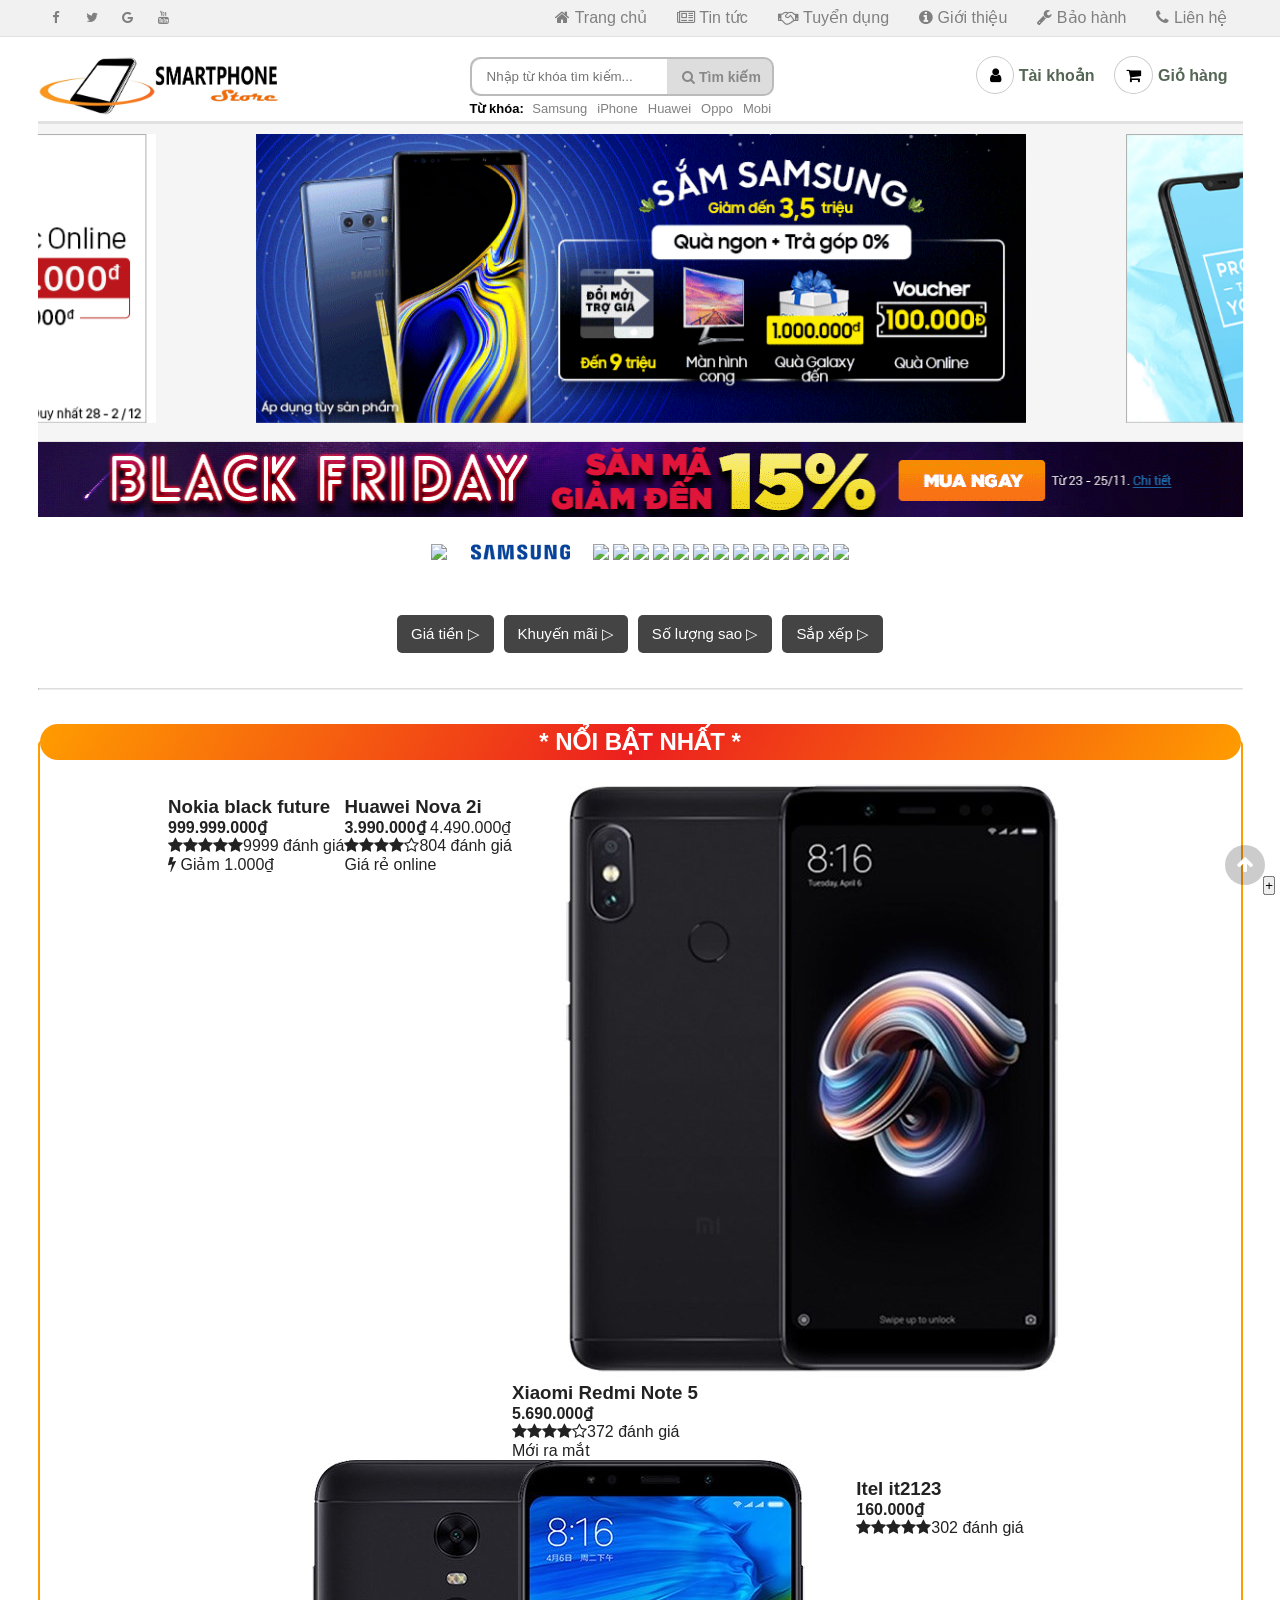
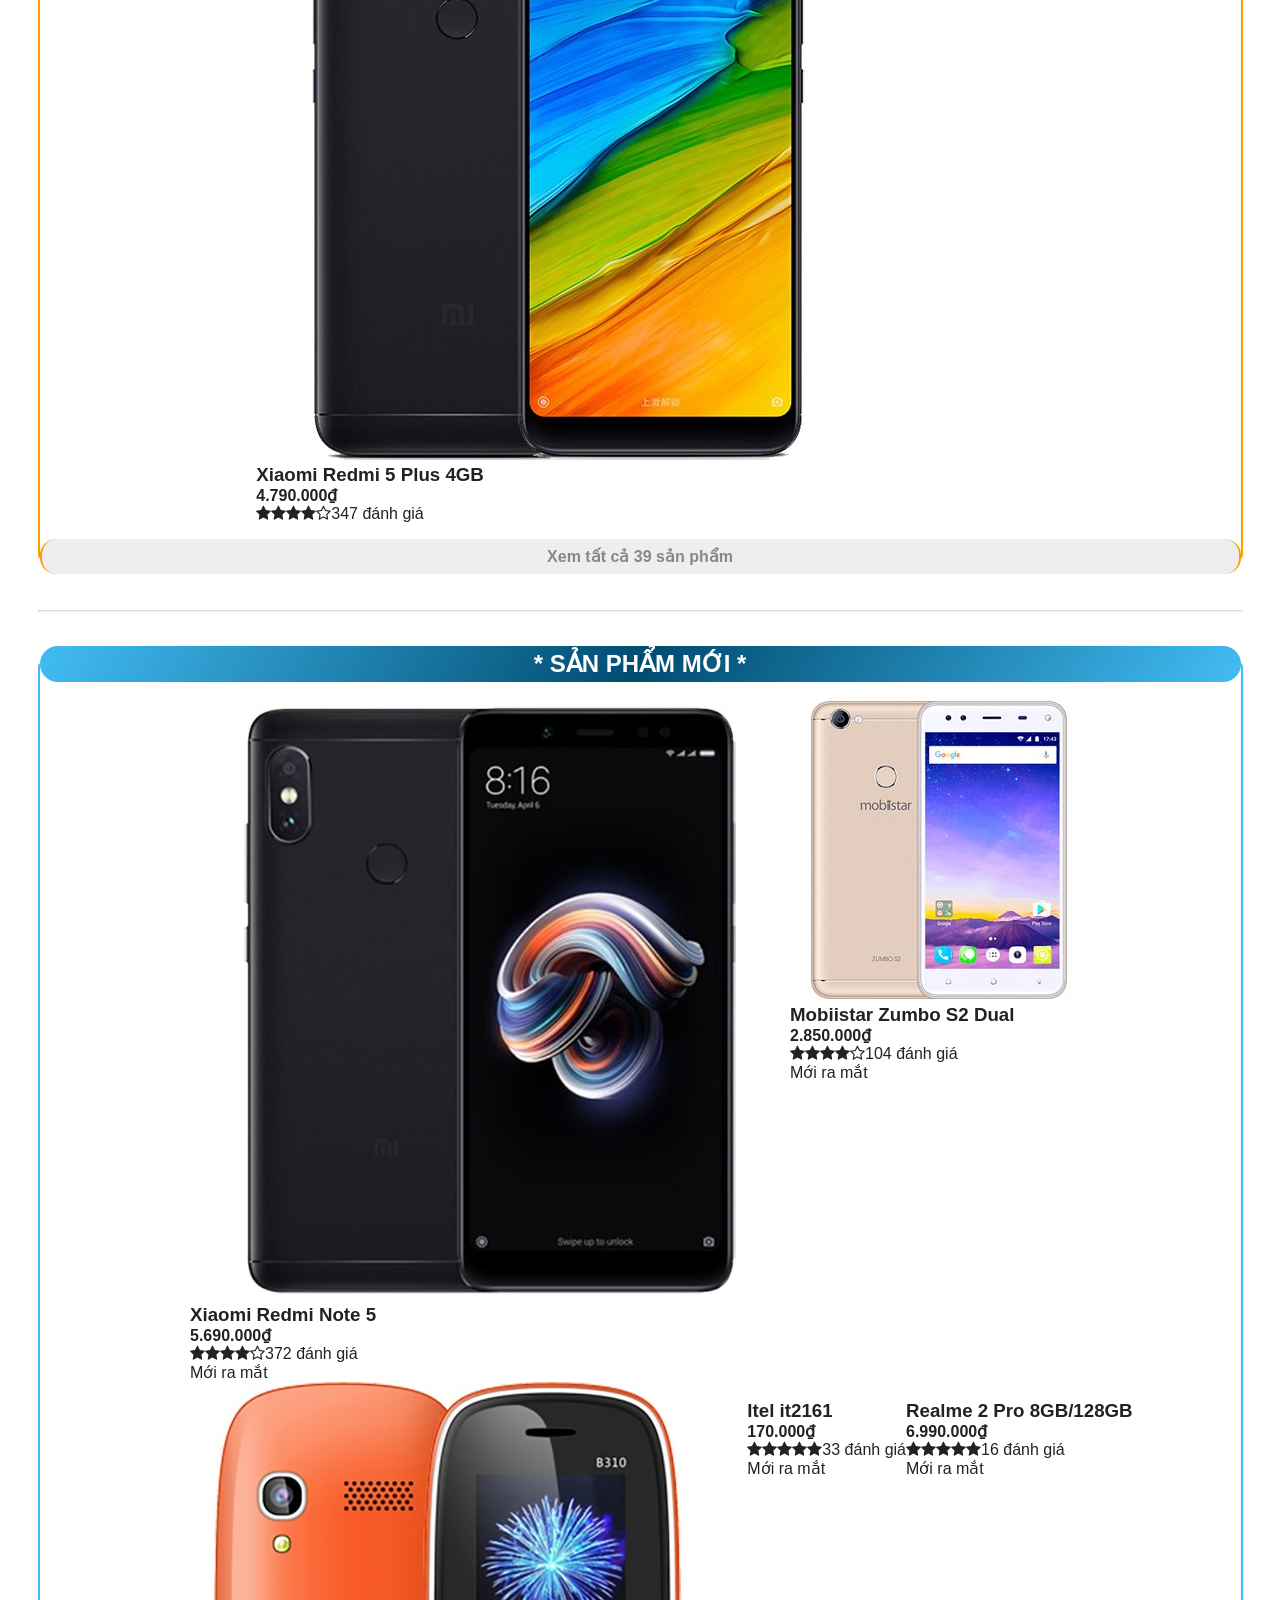
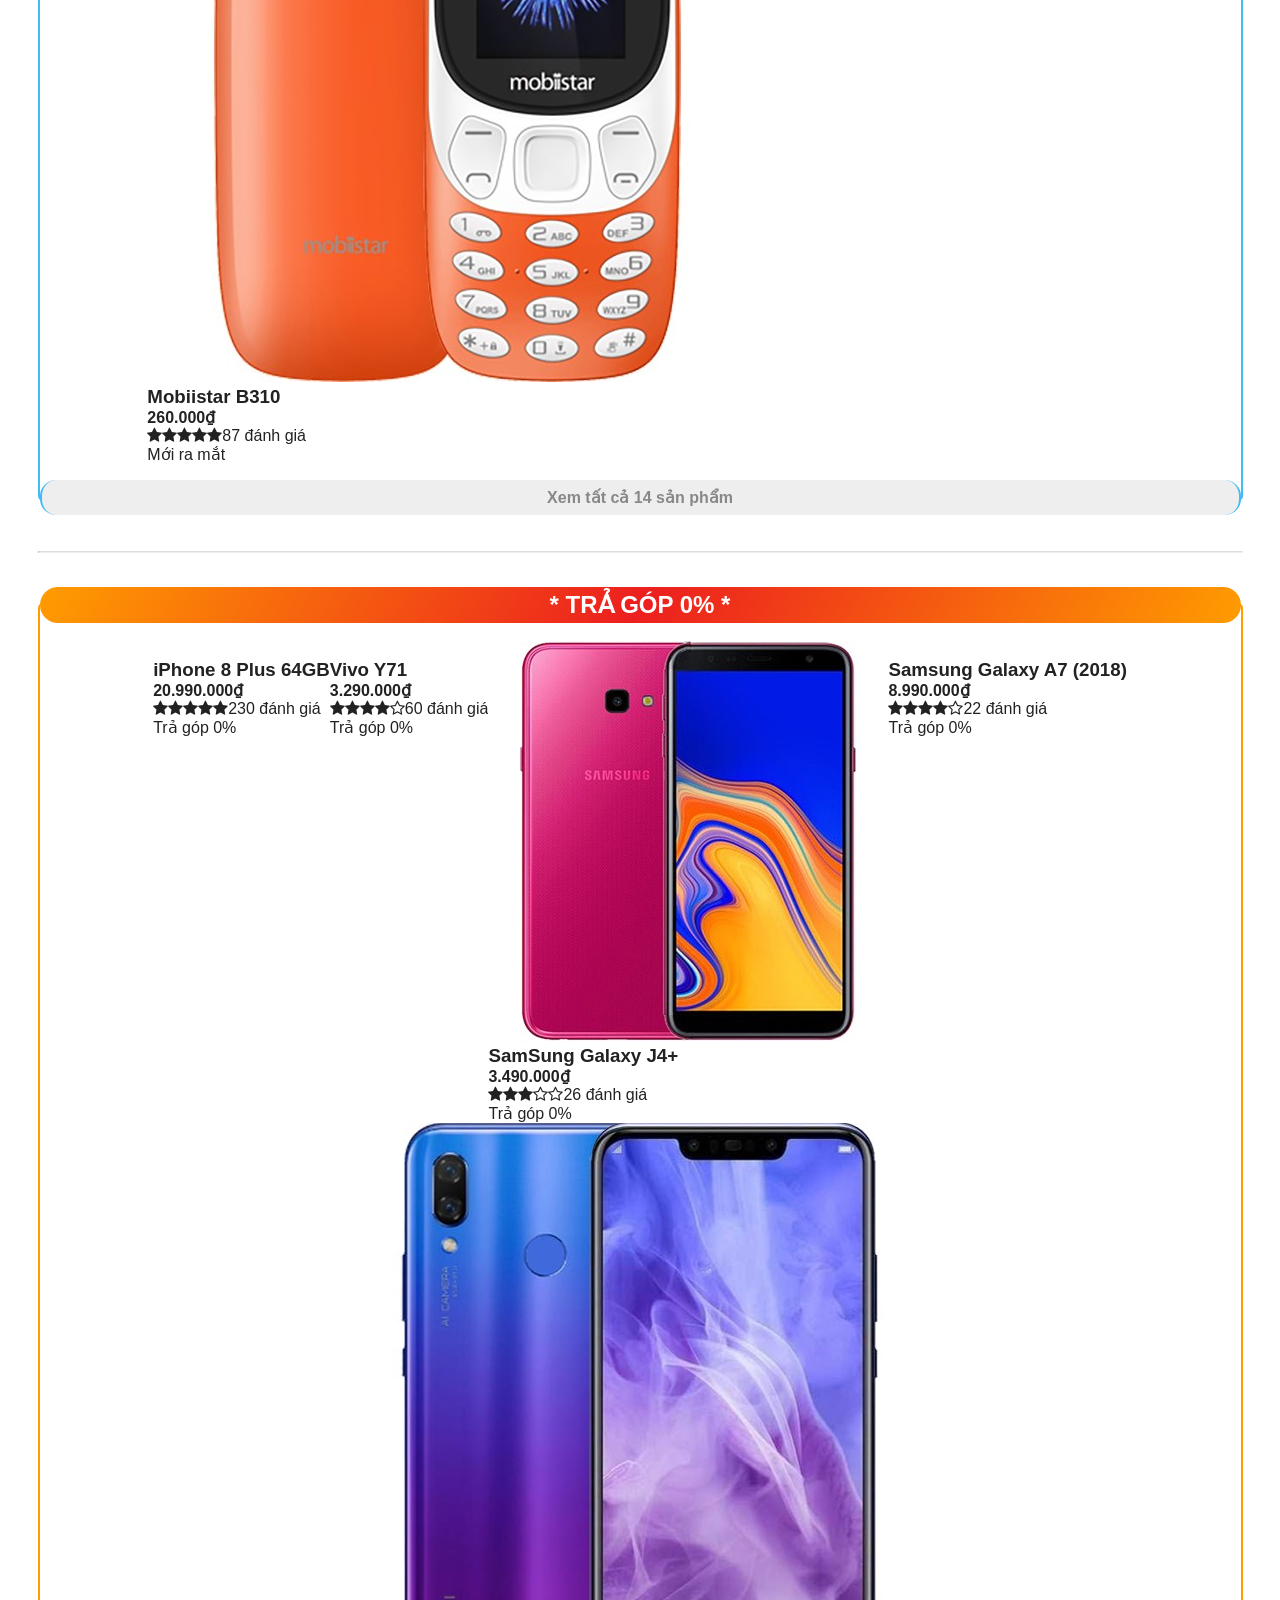
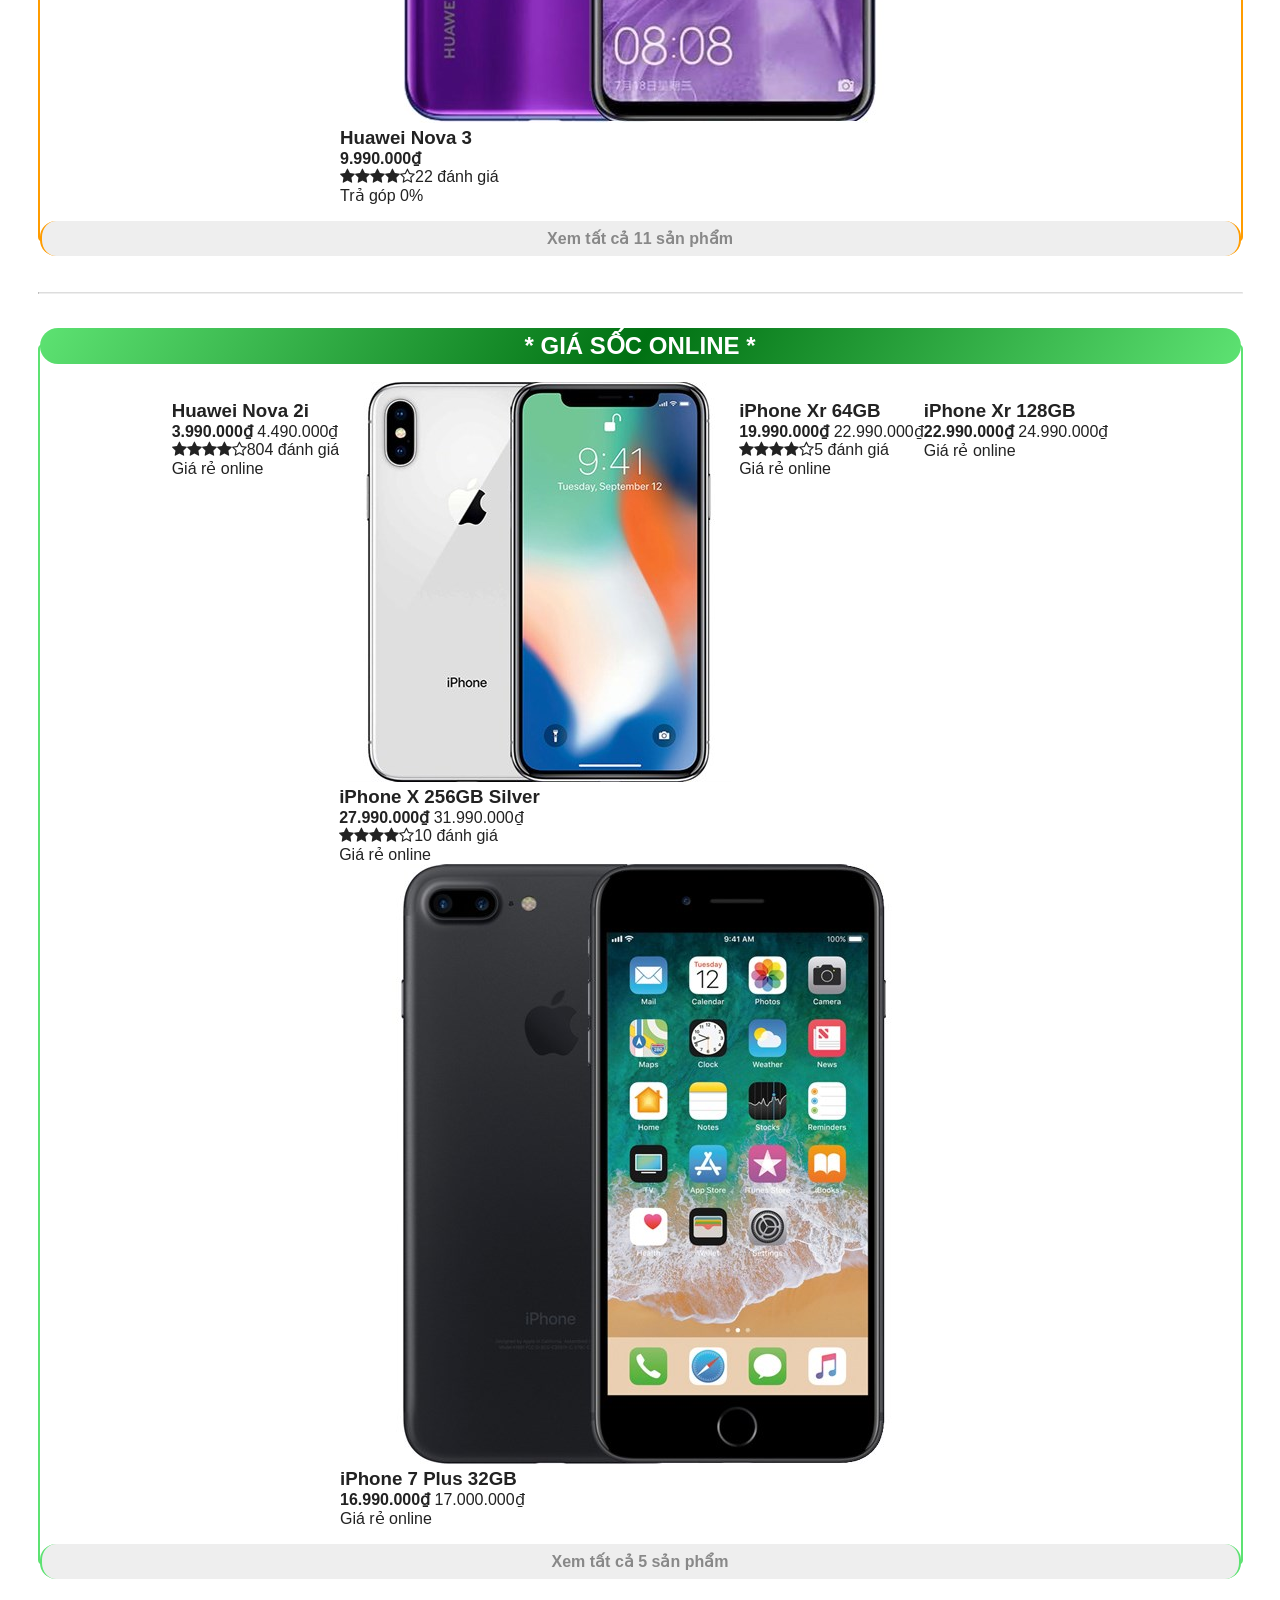
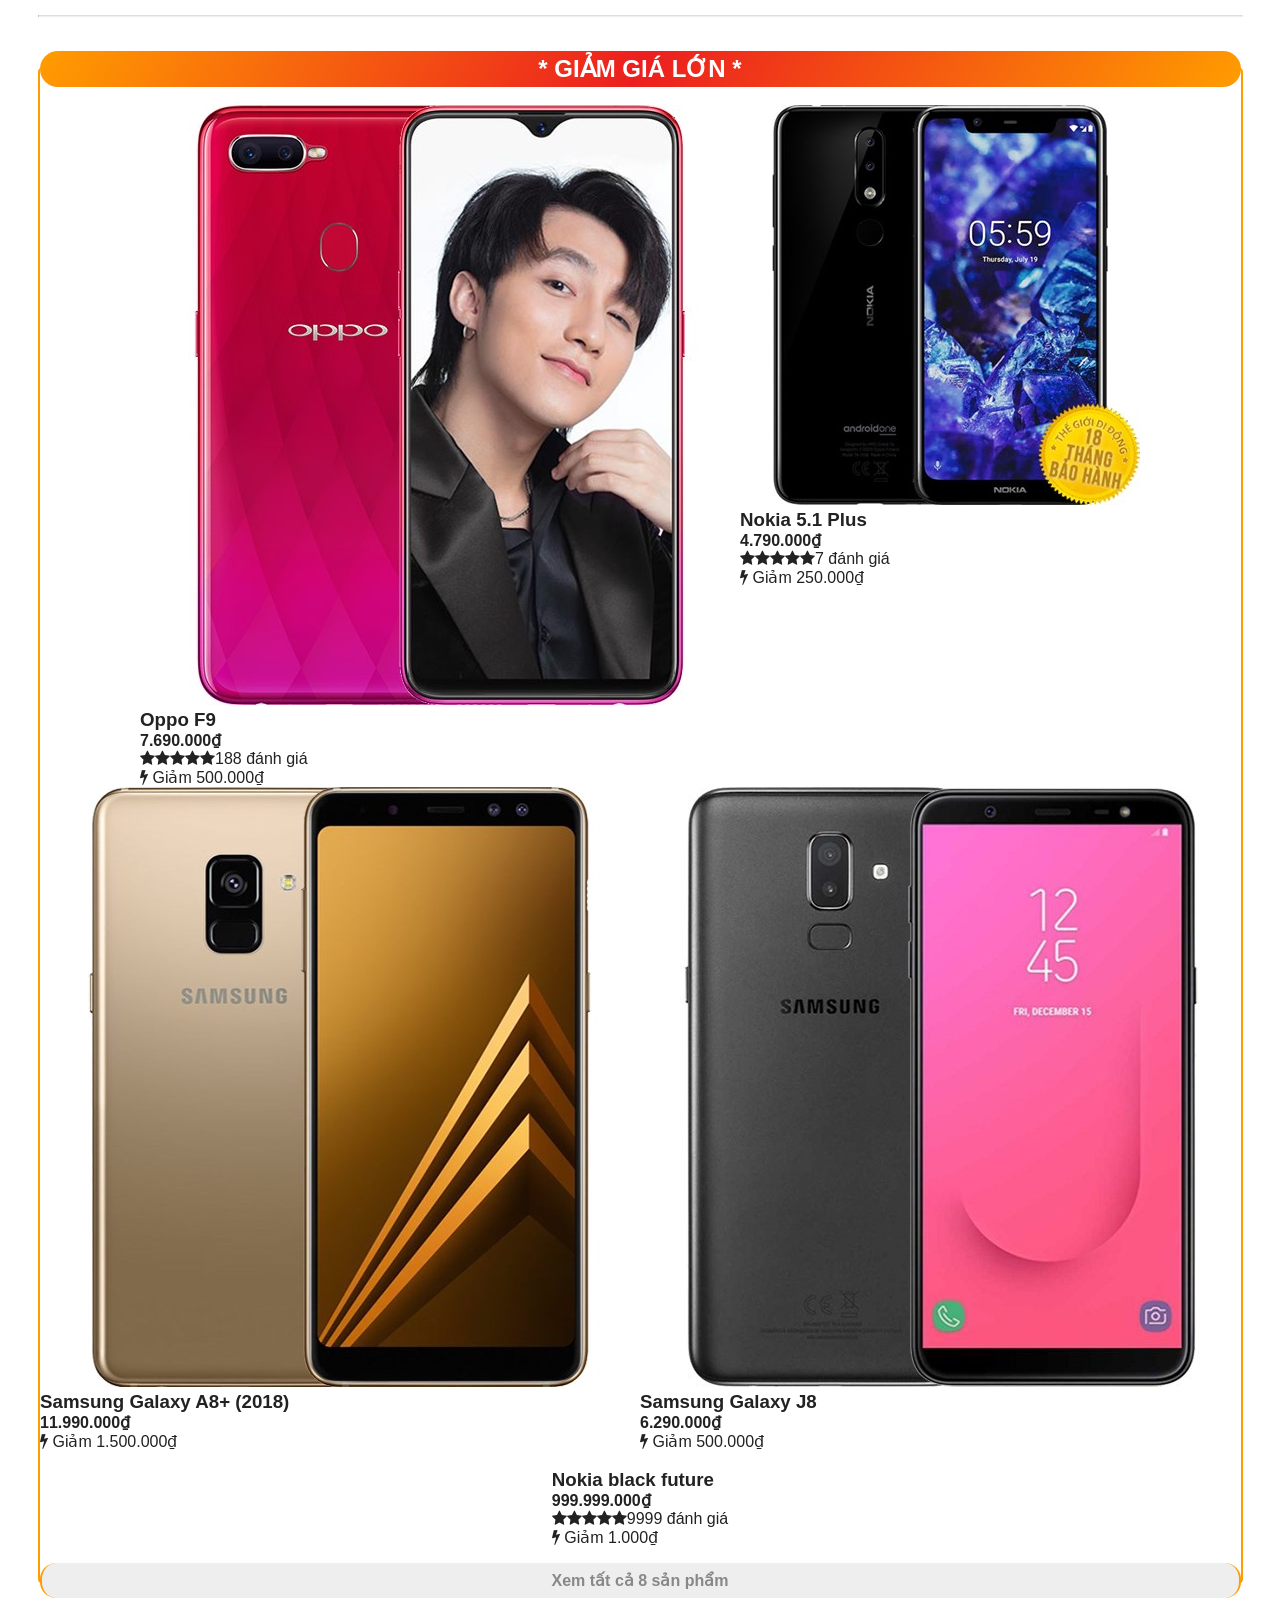
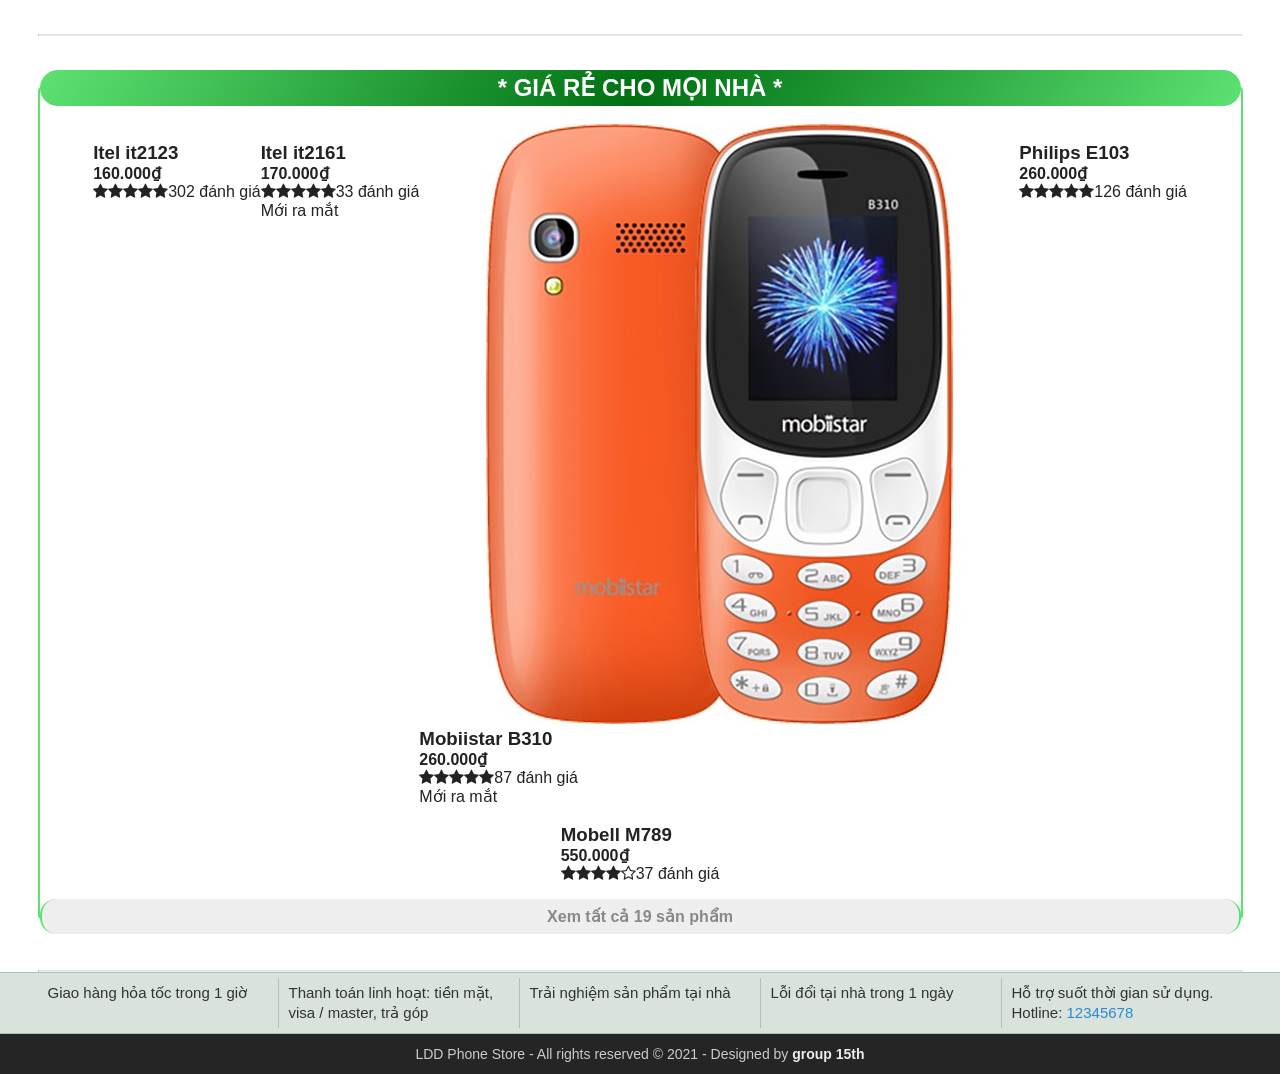
==== index.html @ 19de2e0b "Add files via upload" ====
<!DOCTYPE html>
<html lang="vi">

<head>
	<meta charset="UTF-8">
	<meta name="viewport" content="width=device-width, initial-scale=1.0">
	<meta http-equiv="X-UA-Compatible" content="ie=edge">

	<title>Thế giới điện thoại</title>
	<link rel="shortcut icon" href="img/favicon.ico" />

	<!-- Load font awesome icons -->
	<link rel="stylesheet" href="https://cdnjs.cloudflare.com/ajax/libs/font-awesome/4.7.0/css/font-awesome.min.css"
	 crossorigin="anonymous">

	<!-- owl carousel libraries -->
	<link rel="stylesheet" href="js/owlcarousel/owl.carousel.min.css">
	<link rel="stylesheet" href="js/owlcarousel/owl.theme.default.min.css">
	<script src="js/Jquery/Jquery.min.js"></script>
	<script src="js/owlcarousel/owl.carousel.min.js"></script>

	<!-- tidio - live chat -->
	<!-- <script src="//code.tidio.co/bfiiplaaohclhqwes5xivoizqkq56guu.js"></script> -->

	<!-- our files -->
	<!-- css -->
	<link rel="stylesheet" href="css/style.css">
	<link rel="stylesheet" href="css/topnav.css">
	<link rel="stylesheet" href="css/header.css">
	<link rel="stylesheet" href="css/banner.css">
	<link rel="stylesheet" href="css/taikhoan.css">
	<link rel="stylesheet" href="css/trangchu.css">
	<link rel="stylesheet" href="css/home_products.css">
	<link rel="stylesheet" href="css/pagination_phantrang.css">
	<link rel="stylesheet" href="css/footer.css">
	<!-- js -->
	<script src="data/products.js"></script>
	<script src="js/classes.js"></script>
	<script src="js/dungchung.js"></script>
	<script src="js/trangchu.js"></script>

</head>

<body>
	<script> addTopNav(); </script>

	<section>
		<script> addHeader(); </script>

		<div class="banner">
			<div class="owl-carousel owl-theme"></div>
		</div> <!-- End Banner -->

		<img src="img/banners/blackFriday.gif" alt="" style="width: 100%;">

		<br>
		<div class="companyMenu group flexContain"></div>

		<div class="flexContain">

			<div class="pricesRangeFilter dropdown">
				<button class="dropbtn">Giá tiền</button>
				<div class="dropdown-content"></div>
			</div>

			<div class="promosFilter dropdown">
				<button class="dropbtn">Khuyến mãi</button>
				<div class="dropdown-content"></div>
			</div>

			<div class="starFilter dropdown">
				<button class="dropbtn">Số lượng sao</button>
				<div class="dropdown-content"></div>
			</div>

			<div class="sortFilter dropdown">
				<button class="dropbtn">Sắp xếp</button>
				<div class="dropdown-content"></div>
			</div>

		</div> <!-- End khung chọn bộ lọc -->

		<div class="choosedFilter flexContain">
			<a id="deleteAllFilter" style="display: none;">
				<h3>Xóa bộ lọc</h3>
			</a>
		</div> <!-- Những bộ lọc đã chọn -->
		<hr>

		<!-- Mặc định mới vào trang sẽ ẩn đi, nế có filter thì mới hiện lên -->
		<div class="contain-products" style="display:none"> 
			<div class="filterName">
				<input type="text" placeholder="Lọc trong trang theo tên..." onkeyup="filterProductsName(this)">
			</div> <!-- End FilterName -->

			<ul id="products" class="homeproduct group flexContain">
				<div id="khongCoSanPham">
					<i class="fa fa-times-circle"></i>
					Không có sản phẩm nào
				</div> <!-- End Khong co san pham -->
			</ul><!-- End products -->

			<div class="pagination"></div>
		</div>

		<!-- Div hiển thị khung sp hot, khuyến mãi, mới ra mắt ... -->
		<div class="contain-khungSanPham" ></div>

	</section> <!-- End Section -->

	<script>
		addContainTaiKhoan(); addPlc();
	</script>

	<div class="footer"><script>addFooter();</script></div>

	<i class="fa fa-arrow-up" id="goto-top-page" onclick="gotoTop()"></i>
</body>

</html>
---- css/style.css ----
* {
    margin: 0;
    padding: 0;
    outline: none;
    font-family: Arial, Helvetica, sans-serif;
}

body,
html {
    min-width: 1024px;

}

a {
    text-decoration: none;
    color: #222;
}

.clear {
    clear: both;
    line-height: 0;
}

/* căn giữa section, và set độ rộng lớn nhất là 1200px */
section {
    max-width: 1205px;
    margin: 0 auto;
}

hr {
    color: #ddd;
    background-color: #ddd;
    border-top: 1px solid #ddd;
}

.flexContain {
    display: -webkit-box;
    display: -ms-flexbox;
    display: flex;
    -ms-flex-wrap: wrap;
    flex-wrap: wrap;
    -webkit-box-orient: horizontal;
    -webkit-box-direction: normal;
    -ms-flex-direction: row;
    flex-direction: row;
    -webkit-box-pack: center;
    -ms-flex-pack: center;
    justify-content: center;
}

/* Use for auto clear float */
/* ====== https://css-tricks.com/snippets/css/clear-fix/ ======== */
.group:before,
.group:after {
    content: "";
    display: table;
}

.group:after {
    clear: both;
}

.group {
    zoom: 1;
    /* For IE 6/7 (trigger hasLayout) */
}

/* =========   Alert ===============*/
#alert {
    z-index: 200; /* luôn trên cùng (đè lên những thứ khác) */
    display: block;
    position: fixed;
    bottom: 40px;
    right: 5px;
    padding: 20px;
    background-color: #111;
    opacity: 0;
    color: white;
    font-weight: bold;
    -webkit-transition: 0.3s;
    -o-transition: 0.3s;
    transition: 0.3s;
}

#closebtn {
    margin-left: 15px;
    color: white;
    font-weight: bold;
    float: right;
    font-size: 22px;
    line-height: 20px;
    -webkit-transition: 0.3s;
    -o-transition: 0.3s;
    transition: 0.3s;
}

/* ===== End clear float ====== */

#goto-top-page {
    position: fixed;
    bottom: 15px;
    right: 15px;
    z-index: 100;
    background: rgba(0, 0, 0, .2);
    color: #fff;
    font-size: 18px;
    border-radius: 50%;
    width: 40px;
    height: 40px;
    line-height: 40px;
    text-align: center;
    cursor: pointer;
    transition-duration: .2s;
}
#goto-top-page:hover {
    background: rgba(0, 0, 0, .7);
    width: 50px;
    height: 50px;
    line-height: 50px;
}

/* ========= ScrollBar ============ */
::-webkit-scrollbar {
    width: .7em;
    height: .7em;
}

::-webkit-scrollbar-track {
    background: #eee;
}

::-webkit-scrollbar-thumb {
    background: #999;
}

::-webkit-scrollbar-thumb:hover {
    background: #bbb;
}

/* ==================== css thêm , chưa sử dụng ========================= */
/* tooltip https://www.w3schools.com/howto/tryit.asp?filename=tryhow_js_copy_clipboard2 */
.tooltip {
    position: absolute;
    display: inline-block;
    bottom: 5px;
    right: 5px;
}

.tooltip .tooltiptext {
    visibility: hidden;
    width: 140px;
    background-color: #555;
    color: #fff;
    text-align: center;
    border-radius: 6px;
    padding: 5px;
    position: absolute;
    z-index: 21;
    bottom: 150%;
    left: 50%;
    margin-left: -75px;
    opacity: 0;
    transition: opacity 0.3s;
}

.tooltip .tooltiptext::after {
    content: "";
    position: absolute;
    top: 100%;
    left: 50%;
    margin-left: -5px;
    border-width: 5px;
    border-style: solid;
    border-color: #555 transparent transparent transparent;
}

.tooltip:hover .tooltiptext {
    visibility: visible;
    opacity: 1;
}

/* animation ping from thegioididong */
.dot {
    width: 10px;
    height: 10px;
    background-color: #f33;
    border-radius: 100%;
    display: block;
}

.dot .ping {
    border: 1px solid #f33;
    width: 10px;
    height: 10px;
    opacity: 1;
    background-color: rgba(238, 46, 36, .2);
    border-radius: 100%;
    -webkit-animation-duration: 1.25s;
    animation-duration: 1.25s;
    -webkit-animation-name: sonar;
    animation-name: sonar;
    -webkit-animation-iteration-count: infinite;
    animation-iteration-count: infinite;
    -webkit-animation-timing-function: linear;
    animation-timing-function: linear;
    display: block;
    margin: -1px 0 0 -1px;
}

@keyframes sonar {
    0% {
        opacity: 1;
        -webkit-transform: scale(1);
        transform: scale(1)
    }

    100% {
        -webkit-transform: scale(3);
        transform: scale(3);
        opacity: 0
    }
}
---- css/topnav.css ----
/* Top Navigation */
	.top-nav {
		display: inline-block;
		background: #f1f1f1;
		width: 100%;
		border-bottom: 1px #e1e1e1 solid;
	}

	/* Social Icon */
		.social-top-nav {
			float: left;
			display: table;
		}
		.social-top-nav a {
			display: table-cell;
			padding: 5px;
			text-align: center;
			font-size: 13px;
			height: 2em;
			width: 2em;
			line-height: 2em;
			color: gray;
			background-color: #f1f1f1;
			transition-duration: .2s;
		}
		/* hightlight icon fb, google, youtube .... when hover */
		.social-top-nav a:hover { color: #fff; }
		.fa-facebook:hover { background: #3B5998; }
		.fa-twitter:hover { background: #55ACEE; }
		.fa-google:hover { background: #dd4b39; }
		.fa-youtube:hover { background: #bb0000; }
	/* ======= End Social Icon ======= */

	/* Quick link */
		.top-nav-quicklink {
			float: right;
		}
		.top-nav-quicklink li {
			display: inline-block;
			font-size: 1em;
			color: gray;
		}
		.top-nav-quicklink li a {
			display: block;
			color: gray;
			padding: 8px 15px;
			transition-duration: .15s;
		}
		.top-nav-quicklink li a:hover {
			padding-top: 4px; 
			border-bottom: 4px solid #000;
			color: #000;
		}
		.top-nav-quicklink li a:hover i {
			color: Dodgerblue;
		}
	/* ======= End quick link ======= */
/* ======= End Top navigation ======= */
---- css/header.css ----
/* Header */
	.header {
		position: sticky;
		position: -webkit-sticky; /* Safari */
		top: 0;
		z-index: 12;
		background-color: white;
		padding: 15px 0 5px 0 ;
		border-bottom: 3px solid #e1e1e1;
	}

	/* Logo */
		.header .logo {
			width: 250px;
			height: 60px;
			float: left;
			transition-duration: .1s;
		}
		.header .logo:hover {
			transform: scale(1.05)
		}
		.header .logo img {
			width: 100%;
			height: 100%;
			vertical-align: middle;
		}
	/* ======= End logo ======== */

	/* Content */
		.header .content{
			/* tru width cua logo */
			width: calc(100% - 250px);
			float: left;
		}

		/* Search */
			.search-header {
				float: left;
			}

			form.input-search {
				margin-left: 20px;
				background: #ddd;
				border: 2px solid #bbb;
				border-radius: 10px;
				height: 35px;
				width: 300px;
				/* điều chỉnh width của ô tìm kiếm trên header ở đây */
			}
			.input-search input {
				float: left;
				padding-left: 15px;
				border: none;
				border-radius: 10px 0 0 10px;
				height: 100%;
				width: calc(100% - 100px - 20px);
				/* 100 la width button, 20 la padding button */
			}
			.input-search button {
				float: right;
				font-size: 14px;
				font-weight: bold;
				padding: 0 10px;
				color: #888;
				background: none;
				width: 100px;
				height: 100%;
				border: none;
				cursor: pointer;
				-webkit-transition-duration: .3s;
				     -o-transition-duration: .3s;
				        transition-duration: .3s;
			}
			.input-search button:hover {
				color: #000;
			}

			.tags {
				margin: 5px 0 0 20px;
				font-size: 13px;
			}
			.tags a {
				color: gray;
				padding: 0 5px;
			}
			.tags a:hover {
				color: black;
				text-decoration: underline;
			}

			/* W3 school autocomplete */
				.autocomplete {
					/*the container must be positioned relative:*/
					position: relative;
					height: 100%;
				}
				.autocomplete-items {
					position: absolute;
					border: 1px solid #d4d4d4;
					border-bottom: none;
					border-top: none;
					z-index: 99;
					/*position the autocomplete items to be the same width as the container:*/
					top: 100%;
					left: 0;
					right: 0;
				}
				.autocomplete-items div {
					padding: 10px;
					cursor: pointer;
					background-color: #fff; 
					border-bottom: 1px solid #d4d4d4; 
				}
				.autocomplete-items div:hover {
					/*when hovering an item:*/
					background-color: #e9e9e9; 
				}
				.autocomplete-active {
					/*when navigating through the items using the arrow keys:*/
					background-color: DodgerBlue !important; 
					color: #ffffff; 
				}
			/* End auto complete */
		/* ======= End search ========== */

		/* Tools Member */
			.tools-member {
				float: right;
				display: table;
				margin-left: 10px;
				font-size: 14px;
			}

			.tools-member a {
				position: relative;
				padding: 5px 0;
				text-align: center;
				font-size: 16px;
				font-weight: bold;
				color: #565;
				cursor: pointer;
			}
			.tools-member a:hover > i {
				border: 1px solid #fff;
				background-color: rgb(161, 161, 161);
				color: #fff;
			}

			.tools-member i { /* icon */
				padding: 10px;
				border-radius: 50%;
				border: 1px solid #ccc;
				background-color: #fff;
				color: #000;
				-webkit-transition: 0.2s;
				-o-transition: 0.2s;
				transition: 0.2s;
			}
			.tools-member .fa-user {
				padding: 10px 12.5px;
			}
			.tools-member .fa-shopping-cart {
				padding: 10px 11px;
			}
			/* Member */
				.member {
					position: relative;
					float: left;
					display: table-cell;
				}
				.member:hover > .menuMember{
					z-index: 20;
					transform: translateX(-40%) scale(1);
				}
				.member .menuMember {
					position: absolute;
					left: 0;
					text-align: center;
					border-radius: 5px;
					background-color: #eee;
					min-width: 170px;
					transition-duration: .15s;
					transform: translateX(-40%) scale(0);
				}
				.member .menuMember a {
					display: block;
					padding: 10px 0;
				}
				.member .menuMember a:hover {
					background-color: #888;
					color: #eee;
				}
				.member .hide {
					display: none;
				}
			/* ======= End Member ======= */

			/* Cart */
				.cart {
					float: left;
					display: table-cell;
					/* border-left: 1px solid #bbb; */
					margin: 0 15px; 
					padding-left: 5px;
				}
				.cart-number {
					position: absolute;
					left: 1.4em;
					bottom: -1em;
					font-weight: bold;
					font-size: 1em;
					color: red;
					border-radius: 50%;
					width: 2em;
					height: 2em;
					line-height: 2em;
					text-align: center;
				}
				.cart .cart-number {
					transition-duration: .4s; 
				}
			/* ======= End Cart ======== */

			/* Check Order - Đã loại bỏ */
				.check-order {
					float: left;
					display: table-cell;
					border-left: 1px solid #bbb;
					margin-left: 5px;
					padding-left: 5px; 
				}
			/* ======= End Check Order ======= */
		/* ======= End Tools Member ======= */
	/* ======= End Content ========= */
/* ======= End header ======== */
---- css/banner.css ----
/* Banner */
	.banner {
		background: #f5f5f5;
		padding-top:  10px;
		border-bottom: 1px solid #e1e1e1;
	}
/* ======= End Banner ======== */
---- css/taikhoan.css ----
.containTaikhoan {
  position: fixed;
  top: 0;
  left: 0;
  width: 100%;
  height: 100%;
  overflow-y: auto;
  z-index: 14;
  background-color: rgba(44, 69, 88, 0.9);
  transition: .2s ease;
  transform: scale(0);
  /* ẩn đi lúc vào web */
}

.containTaikhoan .close {
  /* nút tắt form */
  position: fixed;
  top: 5px;
  right: 5px;
  font-size: 3rem;
  width: 1em;
  height: 1em;
  line-height: 1em;
  text-align: center;
  color: #aaa;
  cursor: pointer;
  transition: .2s ease;
}

.containTaikhoan .close:hover {
  color: #fff;
  background-color: #f33;
  border-radius: 50%;
}

.taikhoan {
  background: rgba(19, 35, 47, 0.9);
  padding: 40px;
  max-width: 600px;
  margin: 30px auto;
  border-radius: 4px;
  box-shadow: 0 4px 10px 4px rgba(19, 35, 47, 0.3);
  font-family: Arial, Helvetica, sans-serif;
}

.taikhoan,
.taikhoan * {
  box-sizing: border-box;
  /* box sizing cho .taikhoan và mọi thằng trong .taikhoan */
}

.taikhoan a {
  text-decoration: none;
  color: #1ab188;
  transition: .5s ease;
}

.taikhoan a:hover {
  color: #179b77;
}

.tab-group {
  /* khung chọn log in, sign up */
  list-style: none;
  padding: 0;
  margin: 0 0 40px 0;
}

.tab-group:after {
  /* sửa lỗi mất height do float */
  content: "";
  display: table;
  clear: both;
}

.tab-group li a {
  /* nút Đăng nhập - Đăng kí */
  display: block;
  padding: 15px;
  background: rgba(160, 179, 176, 0.25);
  color: #a0b3b0;
  font-size: 20px;
  float: left;
  width: 50%;
  text-align: center;
  cursor: pointer;
  transition: .5s ease;
}

.tab-group li a:hover {
  background: #179b77;
  color: #ffffff;
}

.tab-group .active a {
  background: #1ab188;
  color: #ffffff;
}

.tab-content>div {
  display: block;
}

.tab-content>div:last-child {
  display: none;
  /* ẩn signup (last-child của tab-content) lúc mới vào web */
}

.taikhoan h1 {
  text-align: center;
  color: #ffffff;
  font-weight: 300;
  margin: 0 0 40px;
}

.taikhoan label {
  position: absolute;
  -webkit-transform: translateY(6px);
  transform: translateY(6px);
  left: 13px;
  color: rgba(255, 255, 255, 0.5);
  transition: all 0.25s ease;
  -webkit-backface-visibility: hidden;
  backface-visibility: hidden;
  /* https://www.w3schools.com/cssref/playit.asp?filename=playcss_backface-visibility */
  pointer-events: none;
  /* kiến label không thể ấn => ấn vào input sẽ ko bị vướng label */
  font-size: 22px;
}

.taikhoan label .req {
  /* dấu sao * */
  margin: 2px;
  color: #1ab188;
}

.taikhoan label.active {
  /* dịch chuyển label lên, khi focus vào input */
  -webkit-transform: translateY(-25px);
  transform: translateY(-25px);
  left: 2px;
  font-size: 17px;
}

.taikhoan label.active .req {
  /* khi dịch chuyển label thì cùng lúc ẩn dấu sao đi */
  opacity: 0;
}

.taikhoan label.highlight {
  /* đổi màu label đc dịch lên */
  color: #ffffff;
}

.taikhoan input,
.taikhoan textarea {
  font-size: 22px;
  display: block;
  width: 100%;
  height: 100%;
  padding: 5px 10px;
  background: none;
  background-image: none;
  border: 1px solid #a0b3b0;
  color: #ffffff;
  border-radius: 0;
  transition: border-color .25s ease, box-shadow .25s ease;
}

.taikhoan input:focus,
.taikhoan textarea:focus {
  outline: 0;
  border-color: #1ab188;
}

.taikhoan textarea {
  border: 2px solid #a0b3b0;
  resize: vertical;
}

.field-wrap {
  position: relative;
  margin-bottom: 40px;
}

.top-row:after {
  content: "";
  display: table;
  clear: both;
}

.top-row>div {
  float: left;
  width: 48%;
  margin-right: 4%;
}

.top-row>div:last-child {
  margin: 0;
}

.taikhoan .button {
  border: 0;
  outline: none;
  border-radius: 0;
  padding: 15px 0;
  font-size: 2rem;
  /* https://www.w3schools.com/cssref/css_units.asp */
  font-weight: 600;
  text-transform: uppercase;
  letter-spacing: .1em;
  /* khoảng cách giữa các kí tự */
  background: #1ab188;
  color: #ffffff;
  transition: all 0.5s ease;
  -webkit-appearance: none;
  cursor: pointer;
}

.taikhoan .button:hover,
.button:focus {
  background: #179b77;
}

.taikhoan .button-block {
  display: block;
  width: 100%;
}

.taikhoan .forgot {
  margin-top: -20px;
  text-align: right;
}
---- css/trangchu.css ----
.companyMenu {
	margin: 10px 0 30px; 
}

.companyMenu a {
    border: 2px solid #fff;
    height: 40px;
    line-height: 40px;
    transition-duration: .2s;
}

.companyMenu a:hover {
	border: 2px solid #aaa;
	transform: scale(1.1);
	z-index: 20;
}

.companyMenu a img{
    max-height: 30px;
    vertical-align: middle;
    margin-top: -3px;
}

/* Dropdown From w3 */
	.dropbtn {
	    background-color: #444;
	    color: white;
	    padding: 10px 14px;
	    font-size: 15px;
	    border: none;
	    border-radius: 5px;
	    cursor: pointer;
		margin-bottom: 5px;
		transition-duration: .3s;
	}
	.dropbtn:after {
		/* kí tự mũi tên > */
	    content: ' \25B7';
	}
	.dropdown:hover .dropbtn:after{
		/* kí tự mũi tên xuống */
		content:' \25BD'
	}
	.dropdown {
	    position: relative;
	    margin: 10px 5px;
	}
	.dropdown-content {
	    z-index: 1;
	    position: absolute;
	    min-width: 170px;
	    border-radius: 5px;
	    background-color: rgba(255, 255, 255, .8);
		box-shadow: 0px 8px 16px 0px rgba(0,0,0,0.5);
		/* mặc địng là xoay 90 độ => bị ẩn đi */
	    transform: rotateX(90deg);
	    transition-duration: .3s;
	}
	.dropdown-content a {
	    color: #444;
	    padding: 12px 16px;
	    text-decoration: none;
	    display: block;
	}
	.dropdown-content a:hover { 
		color: white;
		background-color: #555 
	}
	.dropdown:hover .dropdown-content {
	    /* khi hover vào thì cần hiện content ra => xoay 0 độ => trờ về như cũ */
	    transform: rotateY(0deg);
	}
	.dropdown:hover .dropbtn {
	    background-color: #3e8e41;
	}
/* ============== End From W3 ============== */

/* Filter by Name */
.filterName {
	margin: 15px auto;
	text-align: center;
	/* width: 195px; */
}
.filterName input {
	padding: 0 15px;
	/* width: calc(100% - 30px); 15px la padding left cua input */
	height: 30px;
	border: 2px solid #bbb;
	border-radius: 10px;
	font-size: 15px;
	-webkit-transition-duration: .3s;
     -o-transition-duration: .3s;
        transition-duration: .3s;
}
.filterName input:focus {
	border: 2px solid orange;
} 

/* Choosed filter */
.choosedFilter { margin: 10px auto; }
.choosedFilter i { transition-duration: .3s; }
.choosedFilter a:hover > h3 > i { color: red; }
/* .choosedFilter a:hover > h3 { text-decoration: line-through; } */
.choosedFilter a {
    font-size: 12px;
    padding: 6px;
    color: #fff;
    background: #288ad6;
    border-radius: 4px;
    margin-right: 5px;
}

/* Các khung sản phẩm */
.contain-khungSanPham {
	
}

.khungSanPham {
	width: 100%;
	margin: 50px 0;
	border-radius: 5px;
	border: 2px solid #ff4d00; 
	box-sizing: border-box; /* dùng để width ko vượt ra ngoài khi có border */
}

.khungSanPham h3.tenKhung {
	line-height: 1.5em;
	font-size: 1.5em;
	text-align: center;
	margin: 0 auto;
	border-radius: 1em;
	color: white;
	transform: translateY(-0.75em);
}

.khungSanPham li {
	list-style-type: none; 
}

/* Nút xem tất cả */
.xemTatCa {
	display: block;
	font-weight: bold;
	text-align: center;
	/* max-width: 25%; */
	margin:	0 auto;
	padding: .5em 1em;
	border-radius: 1em;
	color: #888;
	background-color: #eee;
	transition-duration: .2s;
	transform: translateY(1em);
}
.xemTatCa:hover {
	background-color: #ccc;
	color: #000;
}
---- css/pagination_phantrang.css ----
.pagination {
    clear: both;
    position: relative;
    font-size: 18px;
    font-weight: bold;
    text-align: center;
}

.pagination a {
    display: inline-block;
    margin: 10px 0;
    padding: 10px 15px;
    border-radius: 5px;
    color: #555;
}

.pagination a:hover:not(.current) {
    background-color: #ccc;
}

.pagination .current {
    color: white;
    background: #0950E8;
}
---- css/footer.css ----
/* Plc */
.plc {
	background: #dae2dc;
	/* overflow: hidden; */
	font-size: 15px;
	color: #333;
	border-top: 1px solid #bbb;
	border-bottom: 1px solid #bbb;
}

.plc ul {
	width: 100%;
}

.plc li {
	width: 20%;
	display: inline-block;
	box-sizing: border-box;
	padding: 5px 10px;
	line-height: 20px;
	border-right: solid 1px #bbb;
	margin: 5px 0;
}

.plc li:last-child {
	border-right: none;
}

/* ============= Footer ============= */
.footer {
	position: relative;
	/* height: 40px; */
	width: 100%;
	background: #476;
}

.copy-right {
	/* position: absolute; */
	/* bottom: 0; */
	width: 100%;
	text-align: center;
	line-height: 40px;
	font-size: 14px;
	color: #ccc;
	background-color: #252525;
}

.copy-right a {
	color: #ccc;
	transition: .2s ease;
}

.copy-right a:hover {
	color: #fff;
}

/* ======= End Footer ======== */
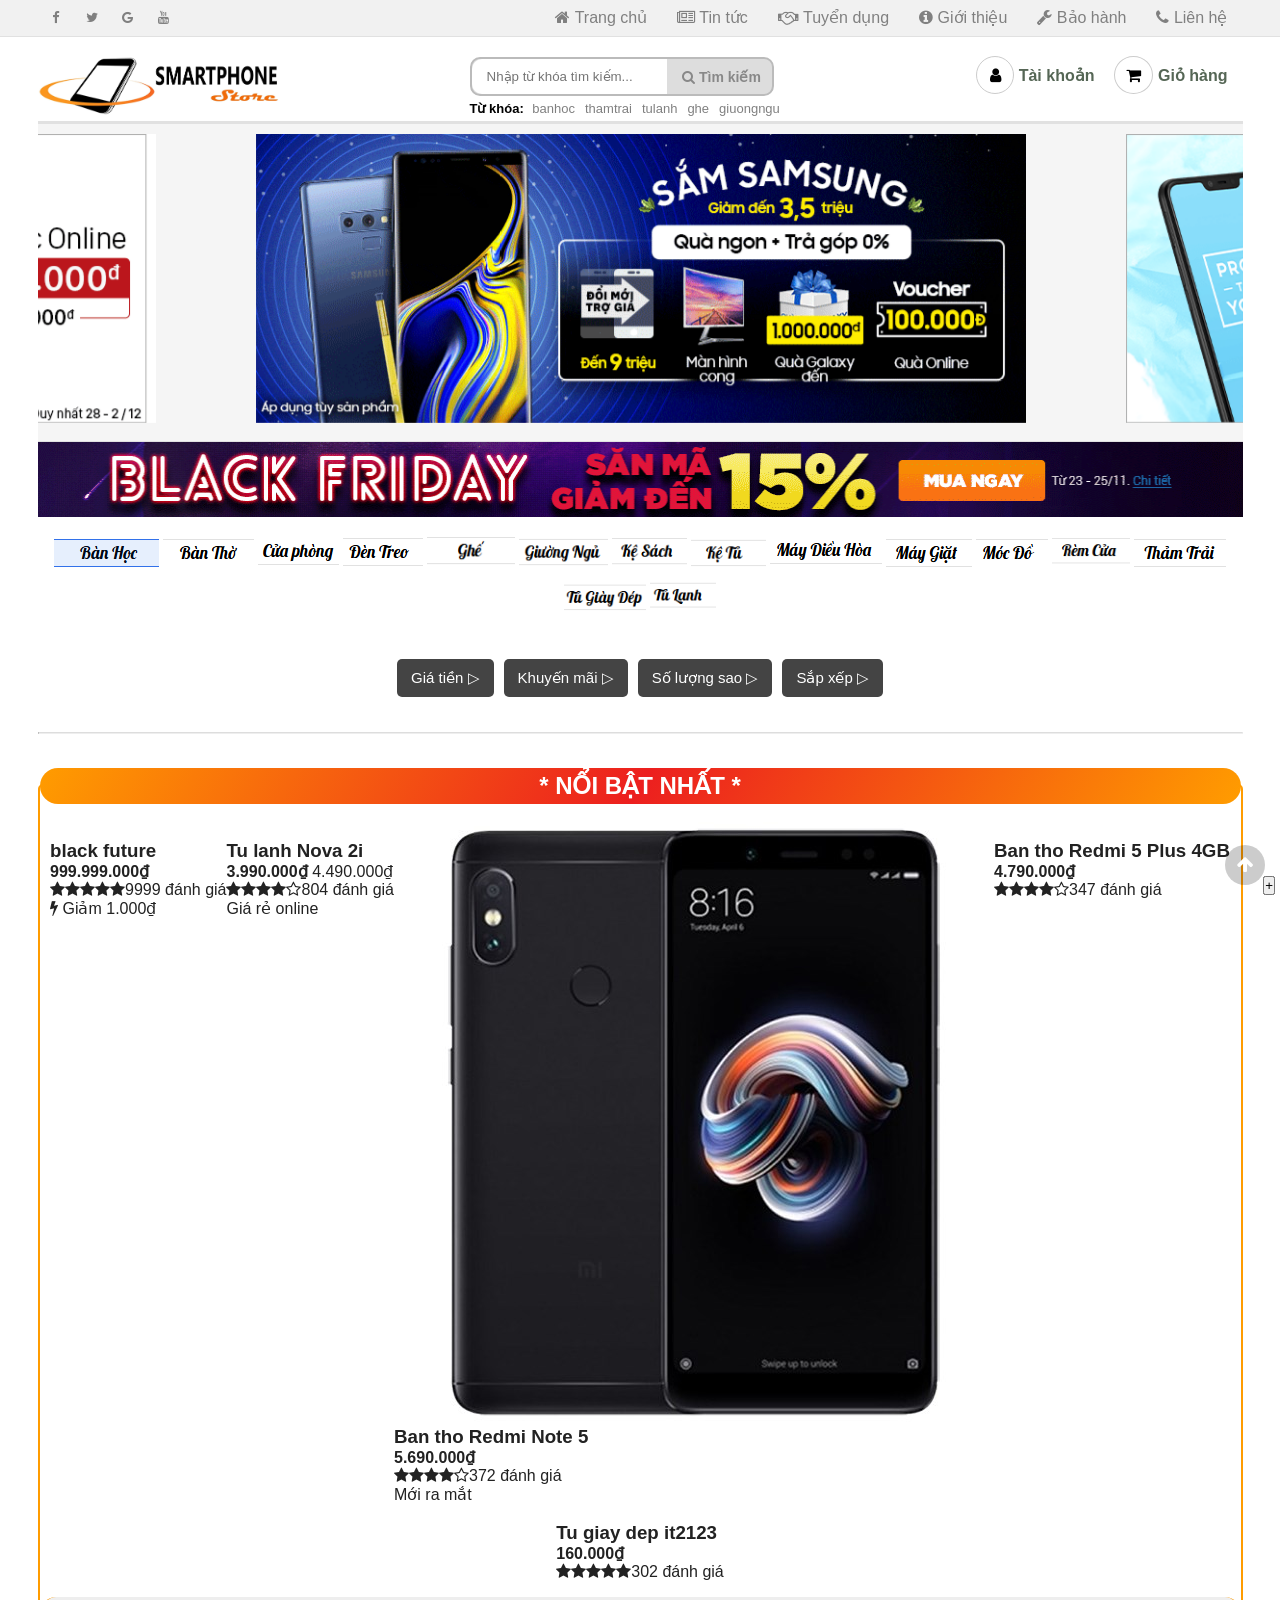
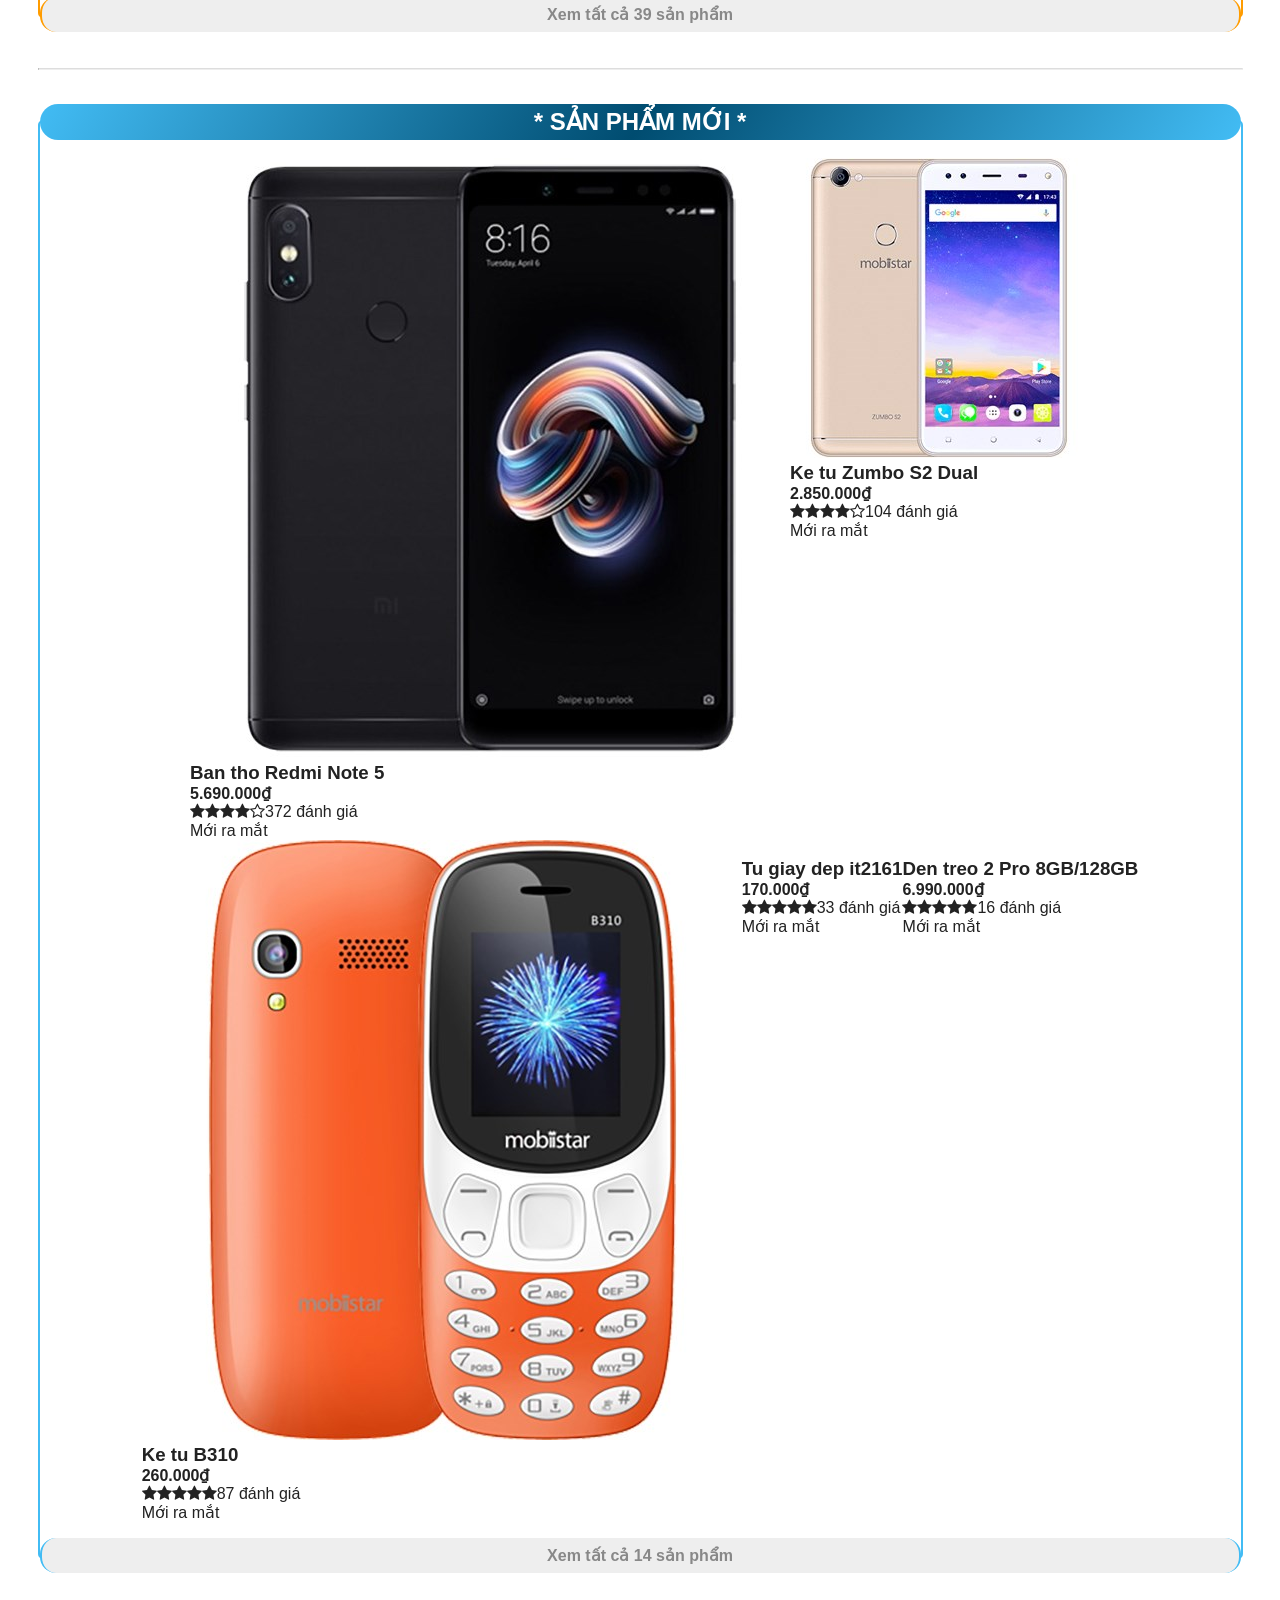
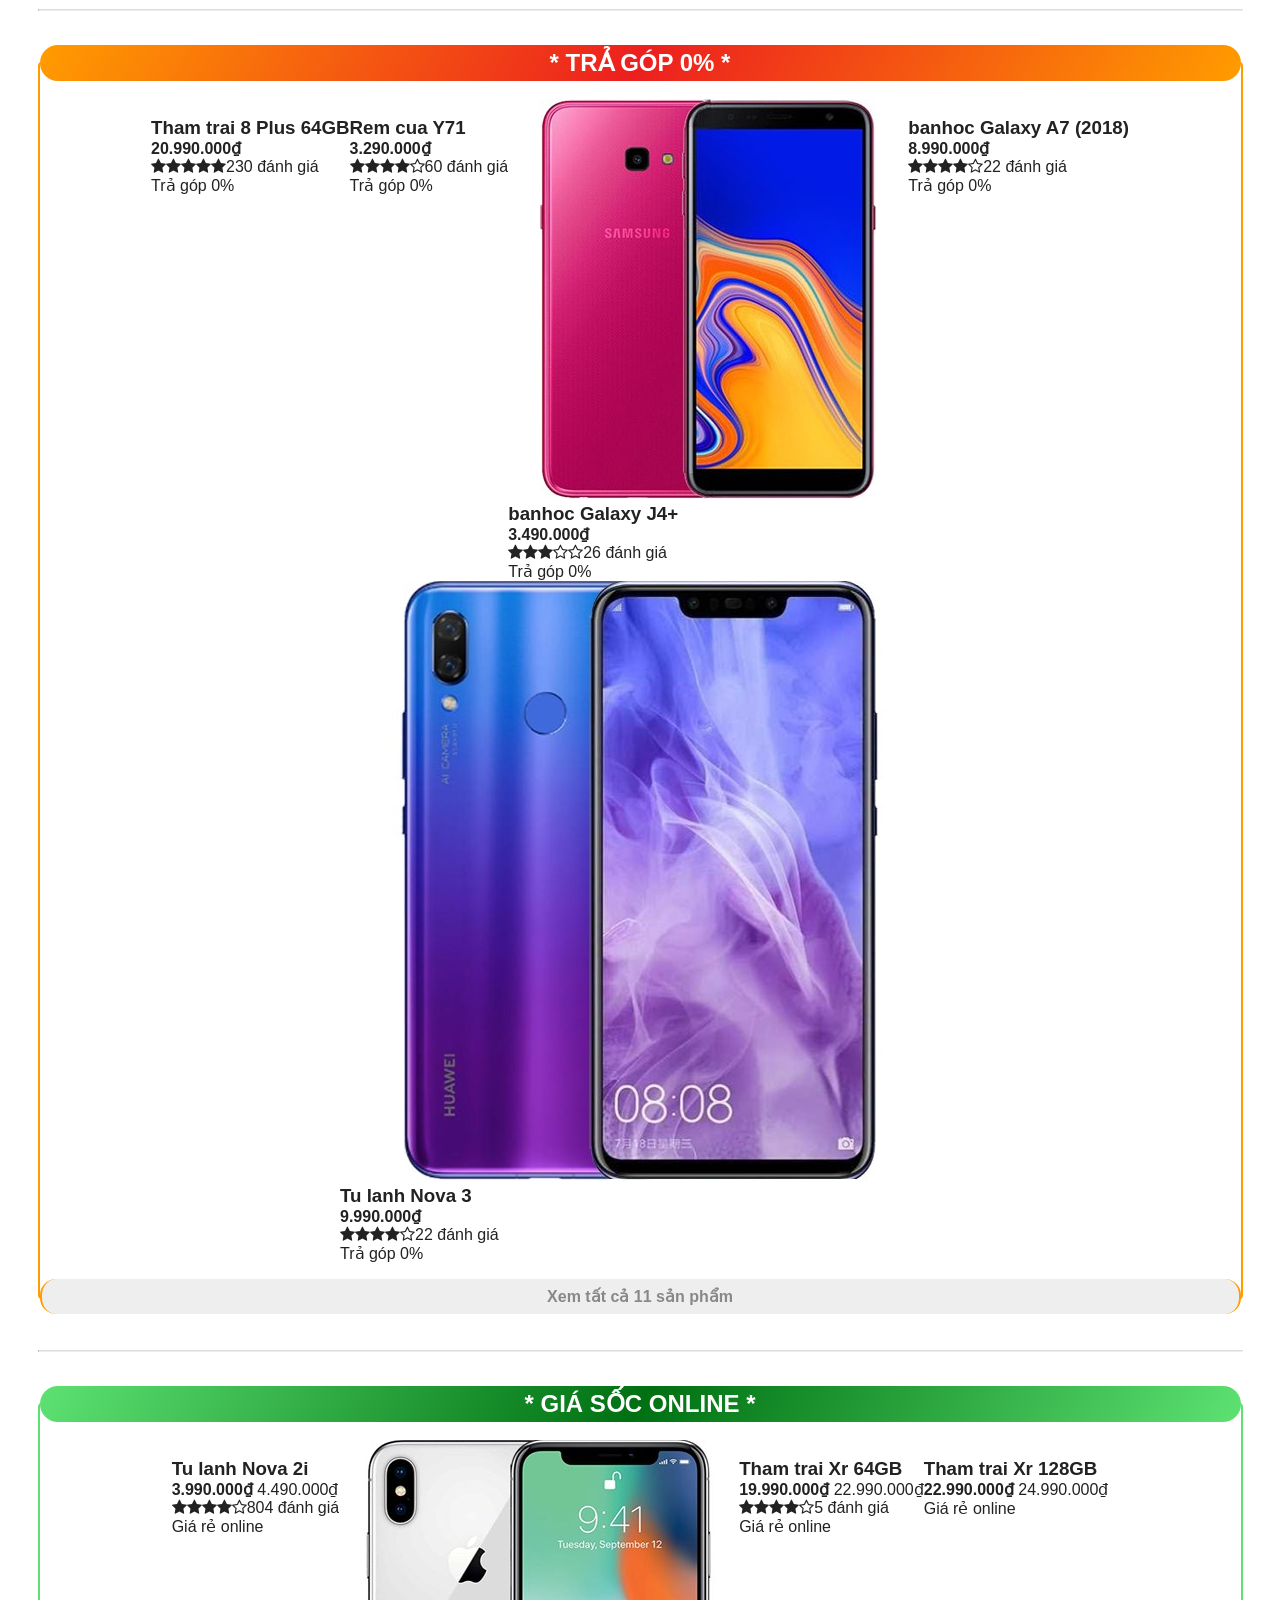
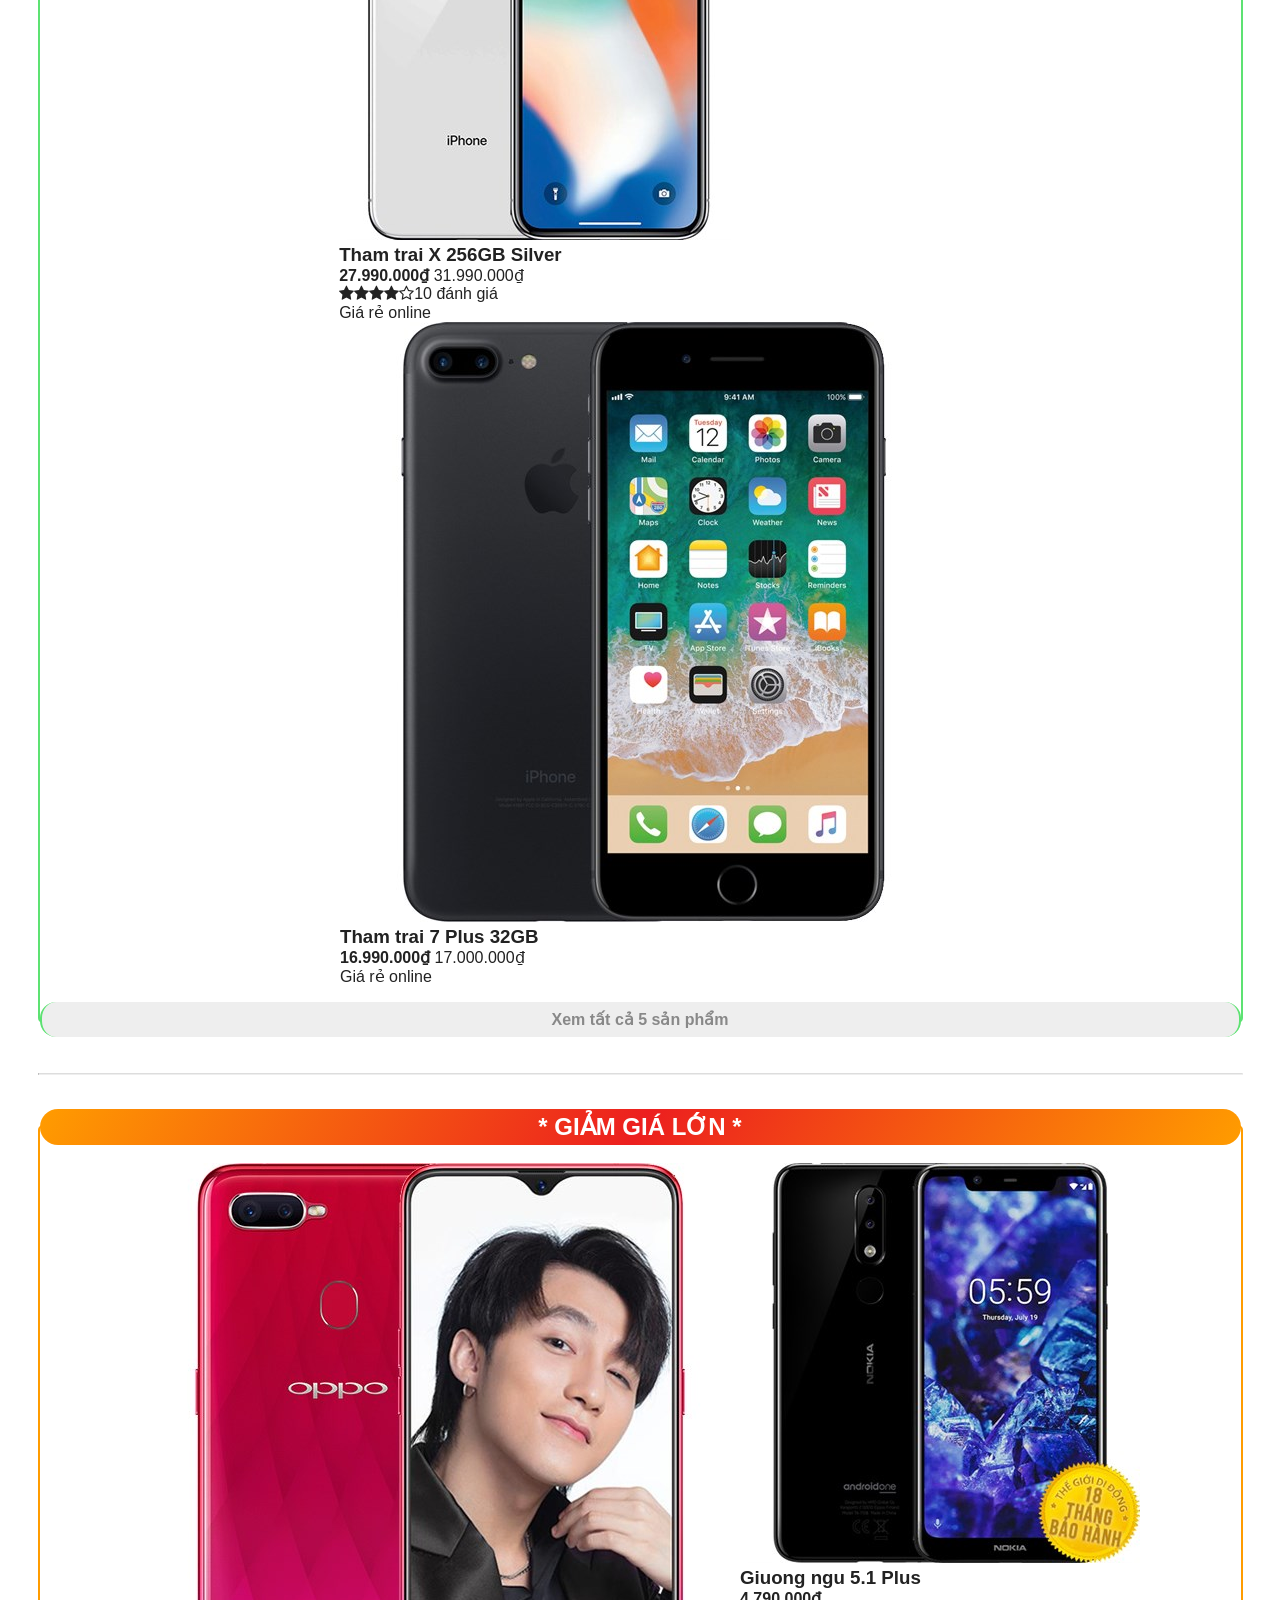
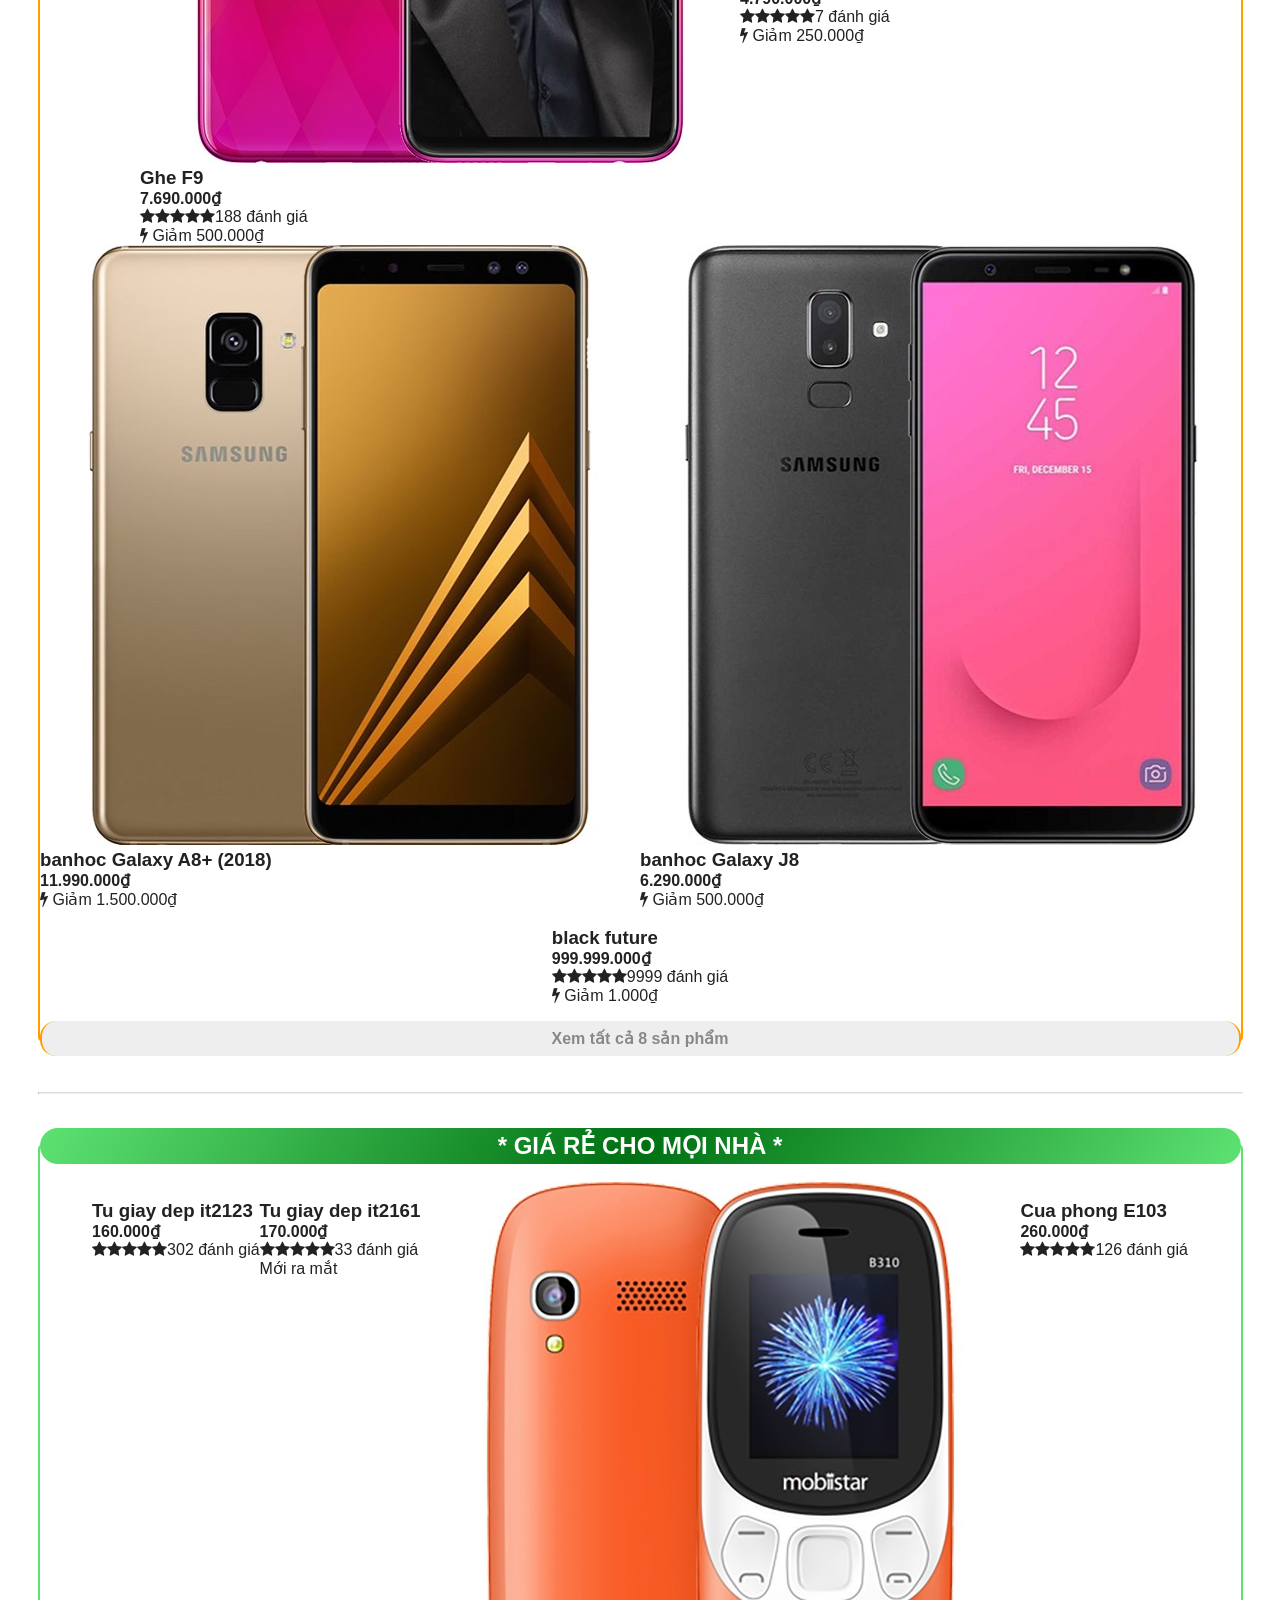
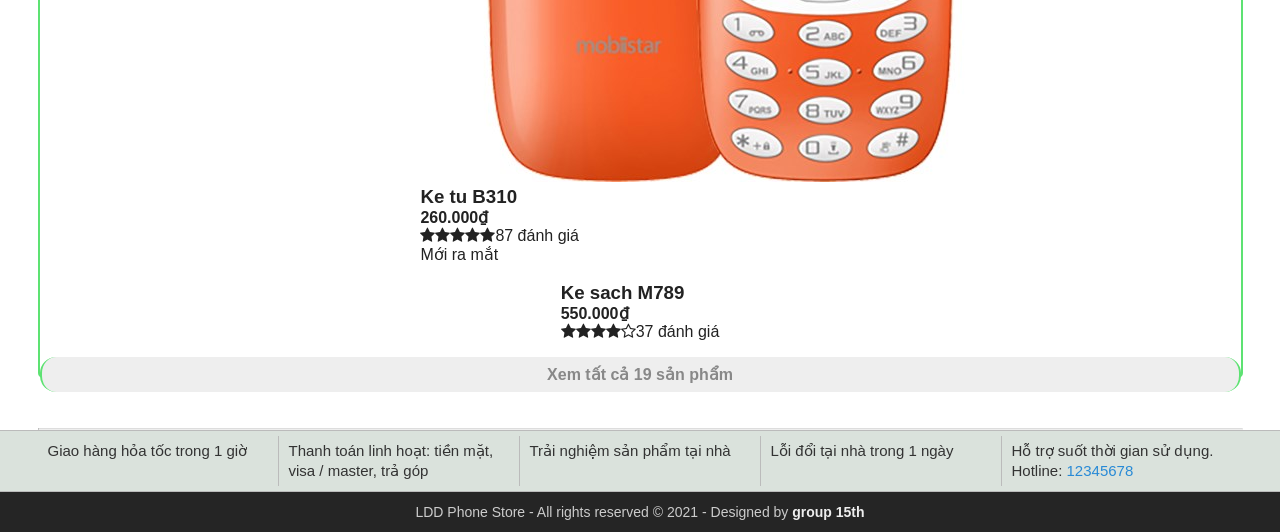
==== commit fd5a4cf3: "Change title from 'Thế giới điện thoại' to 'Thế giới Nội Thất'" ====
--- a/index.html
+++ b/index.html
@@ -6,7 +6,7 @@
 	<meta name="viewport" content="width=device-width, initial-scale=1.0">
 	<meta http-equiv="X-UA-Compatible" content="ie=edge">
 
-	<title>Thế giới điện thoại</title>
+	<title>Thế giới Nội Thất</title>
 	<link rel="shortcut icon" href="img/favicon.ico" />
 
 	<!-- Load font awesome icons -->
@@ -117,4 +117,4 @@
 	<i class="fa fa-arrow-up" id="goto-top-page" onclick="gotoTop()"></i>
 </body>
 
-</html>+</html>
